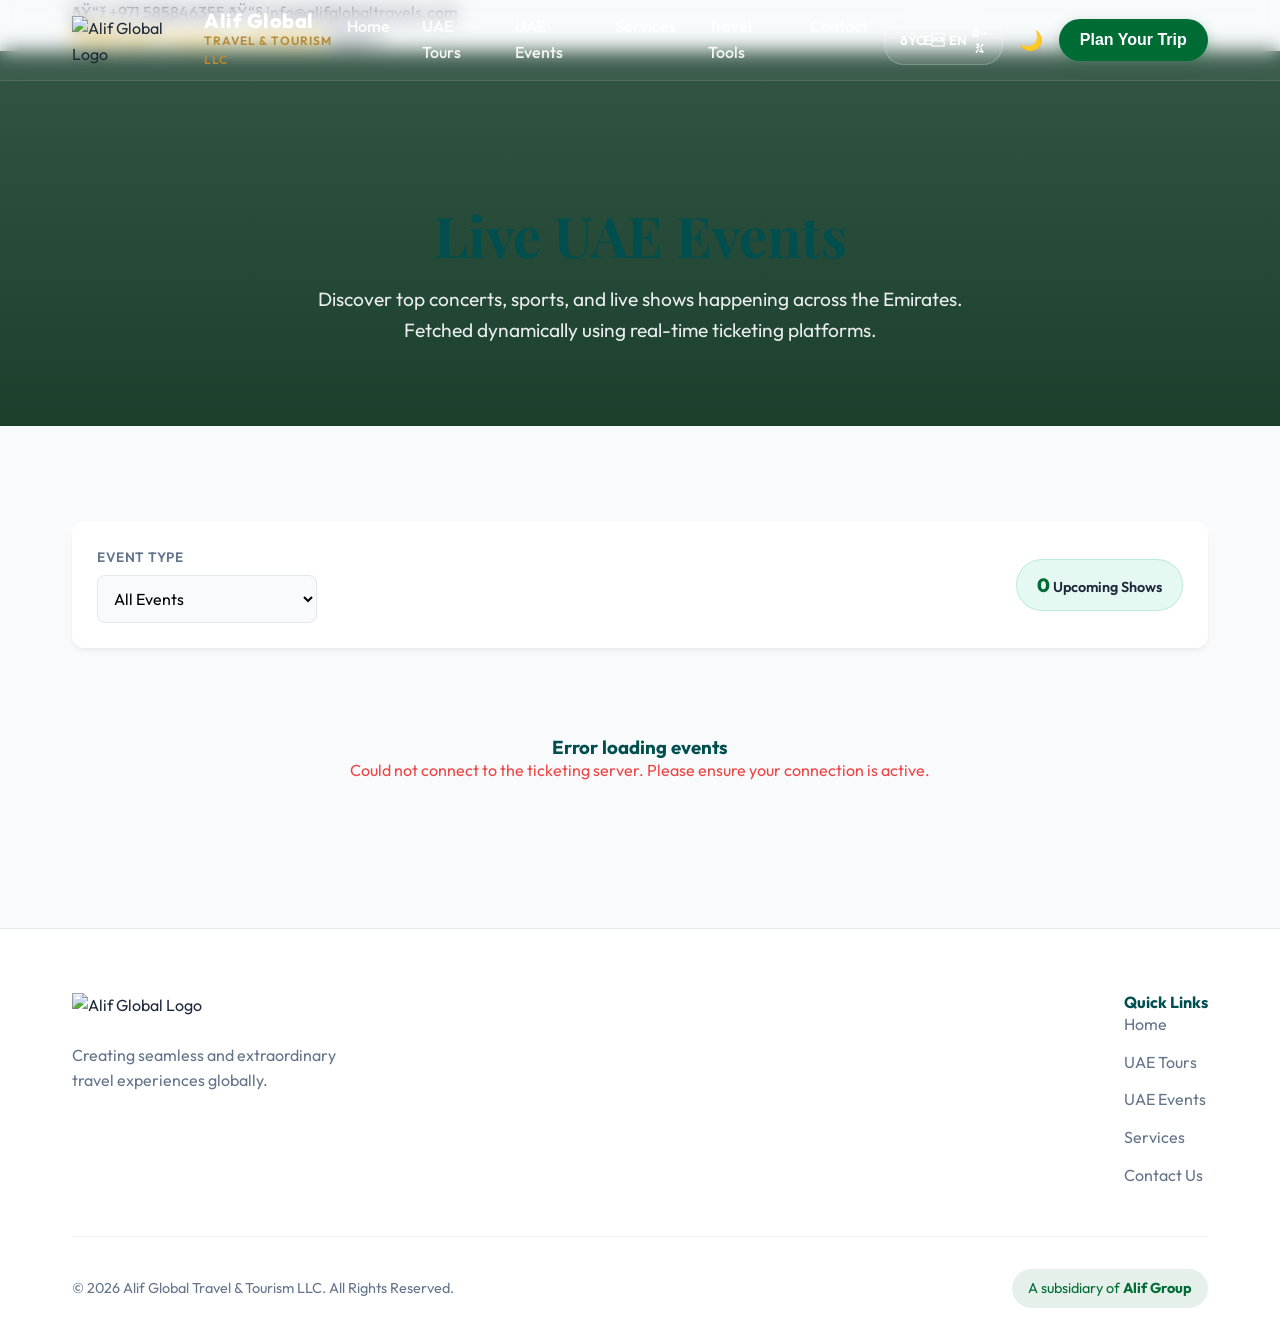
==== events.html @ d229d4c5 "Migrate tools to separate resources page and add guides" ====
﻿<!DOCTYPE html>
<html lang="en">
<head>
    <meta charset="UTF-8">
    <meta name="viewport" content="width=device-width, initial-scale=1.0">
    <meta name="description" content="Discover Live Events across the United Arab Emirates. Concerts, Sports, and Theater.">
    <title>Live UAE Events - Alif Global Travel</title>
    <link rel="icon" type="image/png" href="assets/logo.png">
    
    <link rel="preconnect" href="https://fonts.googleapis.com">
    <link rel="preconnect" href="https://fonts.gstatic.com" crossorigin>
    <link href="https://fonts.googleapis.com/css2?family=Outfit:wght@300;400;600;700;800&family=Playfair+Display:ital,wght@0,600;1,600&display=swap" rel="stylesheet">
    <link rel="stylesheet" href="style.css?v=3.0">
</head>
<body>

    <!-- Top Contact Bar -->
    <div class="top-bar" id="top-bar">
        <div class="container top-bar-container">
            <div class="top-bar-left">
                <a href="tel:+971585846355"><span class="icon">ðŸ“ž</span> +971 585846355</a>
                <a href="mailto:info@alifglobaltravels.com" class="hide-mobile"><span class="icon">ðŸ“§</span> info@alifglobaltravels.com</a>
            </div>
            <div class="top-bar-right">
                <a href="https://alifsafetyuae.com" target="_blank" class="top-bar-link hide-mobile" style="color: #eab308; font-weight: bold;"><span class="icon">ðŸ¢</span> Sister Company: Alif Safety</a>
                <a href="#contact" class="top-bar-link hide-mobile">Support</a>
            </div>
        </div>
    </div>

    <!-- Header Section -->
    <header class="header" id="header">
        <div class="container nav-container">
            <a href="index.html" class="logo">
                <img src="assets/logo.png" alt="Alif Global Logo" class="logo-img">
                <div class="logo-text">
                    <span class="company-name">Alif Global</span>
                    <span class="company-sub">Travel & Tourism LLC</span>
                </div>
            </a>
            <nav class="nav">
                <ul class="nav-list">
                    <li><a href="index.html" class="nav-link">Home</a></li>
                    <li><a href="uae-tours.html" class="nav-link">UAE Tours</a></li>
                    <li><a href="events.html" class="nav-link active">UAE Events</a></li>
                    <li><a href="index.html#services" class="nav-link">Services</a></li>
                    <li><a href="travel-resources.html" class="nav-link">Travel Tools</a></li>
                    <li><a href="index.html#contact" class="nav-link">Contact</a></li>
                </ul>
            </nav>
            <div class="nav-actions" style="display: flex; align-items: center; gap: 1rem;">
                <div class="custom-translate">
                    <button class="translate-btn" aria-label="Select Language">
                        <span class="globe-icon">ðŸŒ</span> <span class="current-lang">EN</span> <span class="caret">â–¾</span>
                    </button>
                    <ul class="translate-dropdown">
                        <li data-lang="en">English</li>
                        <li data-lang="ar">Ø§Ù„Ø¹Ø±Ø¨ÙŠØ© (Arabic)</li>
                        <li data-lang="ru">Ð ÑƒÑÑÐºÐ¸Ð¹ (Russian)</li>
                        <li data-lang="hi">à¤¹à¤¿à¤¨à¥à¤¦à¥€ (Hindi)</li>
                        <li data-lang="zh-CN">ä¸­æ–‡ (Chinese)</li>
                    </ul>
                </div>
                <button id="theme-toggle" class="theme-toggle" aria-label="Toggle Dark Mode" style="background: none; border: none; font-size: 1.2rem; cursor: pointer;">ðŸŒ™</button>
                <button id="open-modal-btn" class="btn btn-primary nav-cta" style="margin-left: 0; padding: 0.6rem 1.2rem; white-space: nowrap;">Plan Your Trip</button>
            </div>
            <!-- Hidden Google Translate Element -->
            <div id="google_translate_element" style="position: absolute; width: 1px; height: 1px; padding: 0; margin: -1px; overflow: hidden; clip: rect(0, 0, 0, 0); border: 0;"></div>
            <button class="mobile-toggle" id="mobile-toggle" aria-label="Toggle navigation">
                <span></span><span></span><span></span>
            </button>
        </div>
    </header>

    <!-- Events Hero Section -->
    <section class="page-hero" style="background: linear-gradient(rgba(2, 44, 22, 0.8), rgba(2, 44, 22, 0.9)), url('assets/hero.png') center/cover; padding: 150px 0 80px; text-align: center; color: white;">
        <div class="container">
            <h1 style="font-family: var(--font-heading); font-size: 3.5rem; margin-bottom: 1rem;">Live UAE Events</h1>
            <p style="font-size: 1.2rem; max-width: 700px; margin: 0 auto; opacity: 0.9;">Discover top concerts, sports, and live shows happening across the Emirates. Fetched dynamically using real-time ticketing platforms.</p>
        </div>
    </section>

    <!-- Events Grid Container -->
    <section class="section" style="background-color: var(--color-bg); min-height: 50vh;">
        <div class="container">
            <!-- Filter Section -->
            <div class="filters-container glass-panel" style="margin-bottom: 2.5rem; padding: 1.5rem; display: flex; flex-wrap: wrap; gap: 1rem; align-items: center; justify-content: space-between; background: var(--color-surface); border-radius: 12px; box-shadow: var(--shadow-sm);">
                <div style="display: flex; flex-wrap: wrap; gap: 1.5rem; flex: 1;">
                    <div style="display: flex; flex-direction: column; gap: 0.4rem;">
                        <label for="filter-segment" style="font-size: 0.85rem; font-weight: 600; color: var(--color-text-muted); text-transform: uppercase; letter-spacing: 0.5px;">Event Type</label>
                        <select id="filter-segment" class="form-control" style="min-width: 220px; padding: 12px; border-radius: 8px; cursor: pointer;">
                            <option value="">All Events</option>
                            <option value="Music">Music</option>
                            <option value="Sports">Sports</option>
                            <option value="Arts & Theatre">Arts & Theatre</option>
                            <option value="Family">Family</option>
                        </select>
                    </div>
                </div>
                <div style="text-align: right; background: rgba(16, 185, 129, 0.1); padding: 10px 20px; border-radius: 30px; border: 1px solid rgba(16, 185, 129, 0.2);">
                    <span id="events-count" style="font-weight: 800; color: var(--color-primary); font-size: 1.2rem;">0</span> 
                    <span style="color: var(--color-text-main); font-weight: 600; font-size: 0.9rem;">Upcoming Shows</span>
                </div>
            </div>

            <div class="deals-grid" id="events-grid" style="grid-template-columns: repeat(auto-fill, minmax(320px, 1fr)); gap: 2rem;">
                <!-- Populated dynamically -->
                <div id="loading-spinner" style="grid-column: 1/-1; text-align: center; padding: 3rem; color: var(--color-text-muted);">
                    <h3 style="font-family: var(--font-heading); color: var(--color-primary);">Fetching Live Events...</h3>
                    <p>Securing the latest data from Ticketmaster.</p>
                </div>
            </div>
        </div>
    </section>

    <!-- Footer -->
    <footer class="footer">
        <div class="container">
            <div class="footer-content">
                <div class="footer-brand">
                    <img src="assets/logo.png" alt="Alif Global Logo" class="footer-logo">
                    <p class="footer-text">Creating seamless and extraordinary travel experiences globally.</p>
                </div>
                <div class="footer-links">
                    <h4 class="footer-title">Quick Links</h4>
                    <ul>
                        <li><a href="index.html">Home</a></li>
                        <li><a href="uae-tours.html">UAE Tours</a></li>
                        <li><a href="events.html">UAE Events</a></li>
                        <li><a href="index.html#services">Services</a></li>
                        <li><a href="index.html#contact">Contact Us</a></li>
                    </ul>
                </div>
            </div>
            <div class="footer-bottom">
                <p>&copy; 2026 Alif Global Travel & Tourism LLC. All Rights Reserved.</p>
                <div class="alif-group">A subsidiary of <strong>Alif Group</strong></div>
            </div>
        </div>
    </footer>

    <!-- Google Translate Script -->
    <script type="text/javascript">
        function googleTranslateElementInit() {
            new google.translate.TranslateElement({pageLanguage: 'en', includedLanguages: 'en,ar,ru,hi,zh-CN', layout: google.translate.TranslateElement.InlineLayout.SIMPLE, autoDisplay: false}, 'google_translate_element');
        }
    </script>
    <script type="text/javascript" src="//translate.google.com/translate_a/element.js?cb=googleTranslateElementInit"></script>
    
    <script src="script.js?v=3.0"></script>
    
    <!-- Dynamic Events Fetch Logic -->
    <script>
        document.addEventListener('DOMContentLoaded', () => {
            const API_KEY = "EJoIEuyShvhYqvIJQ9JzgaKD9u0UDTMx";
            const COUNTRY_CODE = "AE";
            
            const eventsGrid = document.getElementById('events-grid');
            const eventsCount = document.getElementById('events-count');
            const filterSegment = document.getElementById('filter-segment');
            
            let allEvents = [];

            async function fetchEvents() {
                try {
                    const url = `https://app.ticketmaster.com/discovery/v2/events.json?countryCode=${COUNTRY_CODE}&apikey=${API_KEY}&size=30&sort=date,asc`;
                    const response = await fetch(url);
                    const data = await response.json();
                    
                    if (data._embedded && data._embedded.events) {
                        allEvents = data._embedded.events;
                        renderEvents(allEvents);
                    } else {
                        eventsGrid.innerHTML = '<div style="grid-column: 1/-1; text-align: center; padding: 3rem;"><h3>No upcoming events found.</h3><p>Please try checking back later.</p></div>';
                        eventsCount.textContent = "0";
                    }
                } catch (error) {
                    console.error("Error fetching Ticketmaster events:", error);
                    eventsGrid.innerHTML = '<div style="grid-column: 1/-1; text-align: center; padding: 3rem; color: #ef4444;"><h3>Error loading events</h3><p>Could not connect to the ticketing server. Please ensure your connection is active.</p></div>';
                }
            }
            
            function renderEvents(eventsArray) {
                eventsGrid.innerHTML = '';
                eventsCount.textContent = eventsArray.length;
                
                if (eventsArray.length === 0) {
                    eventsGrid.innerHTML = '<div style="grid-column: 1/-1; text-align: center; padding: 3rem; color: var(--color-text-muted);"><h3>No events match this filter.</h3></div>';
                    return;
                }

                eventsArray.forEach(ev => {
                    const card = document.createElement('div');
                    card.className = 'deal-card glass-panel';
                    card.style.display = 'flex';
                    card.style.flexDirection = 'column';
                    card.style.height = '100%';
                    
                    // Try to find a good 16:9 image
                    let imgUrl = "https://picsum.photos/seed/event/600/400";
                    if (ev.images && ev.images.length > 0) {
                        const goodImg = ev.images.find(img => img.ratio === "16_9" && img.width > 600);
                        imgUrl = goodImg ? goodImg.url : ev.images[0].url;
                    }
                    
                    // Parse Data
                    const dateObj = new Date(ev.dates.start.dateTime || ev.dates.start.localDate);
                    const formattedDate = dateObj.toLocaleDateString('en-US', { weekday: 'short', month: 'short', day: 'numeric', year:'numeric' });
                    const formattedTime = ev.dates.start.localTime ? ev.dates.start.localTime.substring(0,5) : 'TBA';
                    
                    const venue = (ev._embedded && ev._embedded.venues && ev._embedded.venues[0]) ? ev._embedded.venues[0].name : "Multiple Venues";
                    const segment = (ev.classifications && ev.classifications[0] && ev.classifications[0].segment) ? ev.classifications[0].segment.name : "Event";
                    
                    card.innerHTML = `
                        <div class="deal-badge" style="background: var(--color-primary); color: #fff;">${segment}</div>
                        <img src="${imgUrl}" alt="${ev.name}" class="deal-img" style="height: 200px; object-fit: cover;">
                        <div class="deal-info" style="flex: 1; display: flex; flex-direction: column; justify-content: space-between;">
                            <div>
                                <h3 style="font-size: 1.25rem; margin-bottom: 0.5rem; line-height: 1.3;">${ev.name}</h3>
                                <div class="deal-meta" style="flex-wrap: wrap; gap: 0.5rem; flex-direction: column; align-items: flex-start; margin-bottom: 1rem;">
                                    <span style="color: var(--color-accent); font-weight: 600;">ðŸ“… ${formattedDate} at ${formattedTime}</span>
                                    <span>ðŸ“ ${venue}</span>
                                </div>
                            </div>
                            <a href="${ev.url}" target="_blank" rel="noopener noreferrer" class="btn btn-primary btn-sm btn-full" style="text-align: center; margin-top: auto;">Buy Tickets ðŸŽŸï¸</a>
                        </div>
                    `;
                    eventsGrid.appendChild(card);
                });
            }
            
            // Filter listener
            filterSegment.addEventListener('change', (e) => {
                const term = e.target.value.toLowerCase();
                if(!term) {
                    renderEvents(allEvents);
                    return;
                }
                const filtered = allEvents.filter(ev => {
                    const seg = (ev.classifications && ev.classifications[0] && ev.classifications[0].segment) ? ev.classifications[0].segment.name.toLowerCase() : "";
                    return seg.includes(term);
                });
                renderEvents(filtered);
            });

            // Init
            fetchEvents();
        });
    </script>
</body>
</html>
---- style.css ----
:root {
    /* Brand Colors based on Alif Safety UAE */
    --color-primary: #006C35; /* Deep Green */
    --color-primary-light: #008f46;
    --color-secondary: #004E4E; /* Dark Teal */
    --color-secondary-dark: #003636;
    --color-accent: #B68A35; /* Gold / Bronze */
    --color-accent-light: #d8a84b;
    
    /* Neutral Colors */
    --color-bg: #f8fafc;
    --color-surface: #ffffff;
    --color-text-main: #1e293b;
    --color-text-muted: #64748b;
    --color-text-light: #f1f5f9;
    
    /* Typography */
    --font-main: 'Outfit', sans-serif;
    --font-heading: 'Playfair Display', serif;
    
    /* Effects */
    --shadow-sm: 0 4px 6px -1px rgba(0, 0, 0, 0.05), 0 2px 4px -1px rgba(0, 0, 0, 0.03);
    --shadow-md: 0 10px 15px -3px rgba(0, 0, 0, 0.05), 0 4px 6px -2px rgba(0, 0, 0, 0.025);
    --shadow-lg: 0 20px 25px -5px rgba(0, 0, 0, 0.1), 0 10px 10px -5px rgba(0, 0, 0, 0.04);
    --shadow-gold: 0 10px 25px -5px rgba(182, 138, 53, 0.3);
    
    /* Transitions */
    --transition-fast: 0.2s cubic-bezier(0.4, 0, 0.2, 1);
    --transition-normal: 0.3s cubic-bezier(0.4, 0, 0.2, 1);
}

/* Reset */
* {
    margin: 0;
    padding: 0;
    box-sizing: border-box;
}

html {
    scroll-behavior: smooth;
    font-size: 16px;
}

body {
    font-family: var(--font-main);
    color: var(--color-text-main);
    background-color: var(--color-bg);
    line-height: 1.6;
    overflow-x: hidden;
}

ul {
    list-style: none;
}

a {
    text-decoration: none;
    color: inherit;
    transition: all var(--transition-fast);
}

/* Typography Base */
h1, h2, h3, h4 {
    font-family: var(--font-main);
    font-weight: 700;
    line-height: 1.2;
    color: var(--color-secondary);
}

/* Layout */
.container {
    width: 100%;
    max-width: 1200px;
    margin: 0 auto;
    padding: 0 2rem;
}

.section {
    padding: 6rem 0;
}

/* Components: Buttons */
.btn {
    display: inline-flex;
    align-items: center;
    justify-content: center;
    padding: 0.75rem 1.75rem;
    border-radius: 50px;
    font-weight: 600;
    font-size: 1rem;
    cursor: pointer;
    transition: all var(--transition-normal);
    border: 2px solid transparent;
}

.btn-large {
    padding: 1rem 2.5rem;
    font-size: 1.1rem;
}

.btn-full {
    width: 100%;
}

.btn-primary {
    background-color: var(--color-primary);
    color: var(--color-surface);
    box-shadow: 0 4px 14px 0 rgba(0, 108, 53, 0.25);
}

.btn-primary:hover {
    background-color: var(--color-primary-light);
    transform: translateY(-2px);
    box-shadow: 0 6px 20px 0 rgba(0, 108, 53, 0.35);
}

.btn-outline {
    background-color: transparent;
    color: var(--color-surface);
    border-color: rgba(255, 255, 255, 0.7);
    backdrop-filter: blur(5px);
}

.btn-outline:hover {
    background-color: var(--color-surface);
    color: var(--color-primary);
    border-color: var(--color-surface);
}

/* Header */
.header {
    position: fixed;
    top: 0;
    left: 0;
    width: 100%;
    z-index: 1000;
    transition: all var(--transition-normal);
    background-color: rgba(255, 255, 255, 0.05);
    backdrop-filter: blur(10px);
    border-bottom: 1px solid rgba(255, 255, 255, 0.1);
}

.header.scrolled {
    background-color: rgba(255, 255, 255, 0.95);
    backdrop-filter: blur(15px);
    box-shadow: var(--shadow-sm);
    padding: 0.5rem 0;
}

.nav-container {
    display: flex;
    justify-content: space-between;
    align-items: center;
    height: 80px;
}

.logo {
    display: flex;
    align-items: center;
    gap: 0.75rem;
}

.logo-img {
    height: 48px;
    width: auto;
    filter: drop-shadow(0 2px 4px rgba(0,0,0,0.1));
}

.logo-text {
    display: flex;
    flex-direction: column;
}

.company-name {
    font-size: 1.25rem;
    font-weight: 800;
    color: var(--color-surface);
    letter-spacing: 0.5px;
    line-height: 1;
}

.header.scrolled .company-name {
    color: var(--color-secondary);
}

.company-sub {
    font-size: 0.75rem;
    font-weight: 600;
    color: var(--color-accent);
    letter-spacing: 1px;
    text-transform: uppercase;
}

.nav-list {
    display: flex;
    gap: 2rem;
}

.nav-link {
    font-weight: 500;
    color: rgba(255, 255, 255, 0.9);
    position: relative;
    padding: 0.5rem 0;
}

.header.scrolled .nav-link {
    color: var(--color-text-main);
}

.nav-link::after {
    content: '';
    position: absolute;
    bottom: 0;
    left: 0;
    width: 0;
    height: 2px;
    background-color: var(--color-accent);
    transition: width var(--transition-normal);
}

.nav-link:hover::after {
    width: 100%;
}

.nav-cta {
    margin-left: 1rem;
}

.mobile-toggle {
    display: none;
    background: transparent;
    border: none;
    cursor: pointer;
    flex-direction: column;
    gap: 5px;
}

.mobile-toggle span {
    display: block;
    width: 25px;
    height: 3px;
    background-color: var(--color-surface);
    transition: var(--transition-fast);
}

.header.scrolled .mobile-toggle span {
    background-color: var(--color-secondary);
}

/* Hero Section */
.hero {
    position: relative;
    height: 100vh;
    min-height: 700px;
    display: flex;
    align-items: center;
    padding-top: 80px;
    overflow: hidden;
}

.hero-bg {
    position: absolute;
    top: 0;
    left: 0;
    width: 100%;
    height: 100%;
    z-index: -1;
}

.hero-bg img {
    width: 100%;
    height: 100%;
    object-fit: cover;
    object-position: center;
    transform: scale(1.05); /* Slight zoom for image */
    animation: slowZoom 20s infinite alternate linear;
}

@keyframes slowZoom {
    0% { transform: scale(1); }
    100% { transform: scale(1.1); }
}

.hero-overlay {
    position: absolute;
    top: 0;
    left: 0;
    width: 100%;
    height: 100%;
    background: linear-gradient(to right, rgba(0, 54, 54, 0.8) 0%, rgba(0, 108, 53, 0.6) 50%, rgba(0, 0, 0, 0.2) 100%);
}

.hero-content {
    position: relative;
    z-index: 10;
}

.hero-text-box {
    max-width: 650px;
    animation: fadeInUp 1s ease-out;
}

@keyframes fadeInUp {
    from {
        opacity: 0;
        transform: translateY(30px);
    }
    to {
        opacity: 1;
        transform: translateY(0);
    }
}

.hero-title {
    font-family: var(--font-heading);
    font-size: clamp(3rem, 5vw, 4.5rem);
    color: var(--color-surface);
    margin-bottom: 1.5rem;
    line-height: 1.1;
    text-shadow: 0 4px 20px rgba(0,0,0,0.3);
}

.hero-title .highlight {
    color: var(--color-accent);
}

.hero-subtitle {
    font-size: 1.25rem;
    color: rgba(255, 255, 255, 0.9);
    margin-bottom: 2.5rem;
    font-weight: 300;
    text-shadow: 0 2px 10px rgba(0,0,0,0.3);
}

.hero-buttons {
    display: flex;
    gap: 1.5rem;
    flex-wrap: wrap;
}

/* Services */
.services {
    background-color: var(--color-bg);
}

.section-header {
    text-align: center;
    margin-bottom: 4rem;
}

.section-title {
    font-size: 2.5rem;
    margin-bottom: 1rem;
}

.divider {
    height: 4px;
    width: 60px;
    background-color: var(--color-accent);
    margin: 0 auto 1.5rem;
    border-radius: 2px;
}

.section-desc {
    color: var(--color-text-muted);
    max-width: 600px;
    margin: 0 auto;
    font-size: 1.1rem;
}

.services-grid {
    display: grid;
    grid-template-columns: repeat(auto-fit, minmax(300px, 1fr));
    gap: 2rem;
}

.service-card {
    background: var(--color-surface);
    border-radius: 20px;
    padding: 2.5rem 2rem;
    box-shadow: var(--shadow-sm);
    transition: all var(--transition-normal);
    position: relative;
    overflow: hidden;
    border: 1px solid rgba(0,0,0,0.03);
}

.service-card::before {
    content: '';
    position: absolute;
    top: 0;
    left: 0;
    width: 100%;
    height: 4px;
    background: linear-gradient(90deg, var(--color-primary), var(--color-secondary));
    transform: scaleX(0);
    transform-origin: left;
    transition: transform var(--transition-normal);
}

.service-card:hover {
    transform: translateY(-10px);
    box-shadow: var(--shadow-lg);
}

.service-card:hover::before {
    transform: scaleX(1);
}

.service-icon {
    font-size: 3rem;
    margin-bottom: 1.5rem;
    display: inline-block;
    padding: 1rem;
    background-color: rgba(0, 108, 53, 0.05);
    border-radius: 16px;
    color: var(--color-primary);
}

.service-title {
    font-size: 1.5rem;
    margin-bottom: 1rem;
    color: var(--color-secondary);
}

.service-text {
    color: var(--color-text-muted);
}

/* Contact Section */
.contact {
    background-color: var(--color-secondary);
    background-image: radial-gradient(circle at top right, var(--color-primary) 0%, var(--color-secondary) 50%, var(--color-secondary-dark) 100%);
    position: relative;
    z-index: 1;
}

.contact::before {
    content: '';
    position: absolute;
    top: 0;
    left: 0;
    width: 100%;
    height: 100%;
    background-image: url('data:image/svg+xml,%3Csvg width="60" height="60" viewBox="0 0 60 60" xmlns="http://www.w3.org/2000/svg"%3E%3Cg fill="none" fill-rule="evenodd"%3E%3Cg fill="%23b68a35" fill-opacity="0.05"%3E%3Cpath d="M36 34v-4h-2v4h-4v2h4v4h2v-4h4v-2h-4zm0-30V0h-2v4h-4v2h4v4h2V6h4V4h-4zM6 34v-4H4v4H0v2h4v4h2v-4h4v-2H6zM6 4V0H4v4H0v2h4v4h2V6h4V4H6z"/%3E%3C/g%3E%3C/g%3E%3C/svg%3E');
    z-index: -1;
}

.glass-panel {
    background: rgba(255, 255, 255, 0.05);
    backdrop-filter: blur(20px);
    -webkit-backdrop-filter: blur(20px);
    border: 1px solid rgba(255, 255, 255, 0.1);
    border-radius: 24px;
    overflow: hidden;
    display: flex;
    flex-wrap: wrap;
    box-shadow: 0 25px 50px -12px rgba(0, 0, 0, 0.5);
}

.contact-info {
    flex: 1;
    min-width: 300px;
    padding: 4rem;
    color: var(--color-text-light);
}

.contact-title {
    color: var(--color-surface);
    font-family: var(--font-heading);
    font-size: 2.5rem;
    margin-bottom: 1rem;
}

.contact-desc {
    color: rgba(255, 255, 255, 0.7);
    margin-bottom: 3rem;
}

.contact-details {
    display: flex;
    flex-direction: column;
    gap: 2rem;
}

.contact-item {
    display: flex;
    align-items: flex-start;
    gap: 1rem;
}

.contact-item .icon {
    font-size: 1.5rem;
    background: rgba(182, 138, 53, 0.2);
    width: 50px;
    height: 50px;
    display: flex;
    align-items: center;
    justify-content: center;
    border-radius: 12px;
    border: 1px solid rgba(182, 138, 53, 0.3);
}

.contact-item .label {
    display: block;
    font-size: 0.85rem;
    color: var(--color-accent);
    text-transform: uppercase;
    letter-spacing: 1px;
    margin-bottom: 0.25rem;
    font-weight: 600;
}

.contact-item .value {
    color: var(--color-surface);
    font-size: 1.1rem;
    font-weight: 500;
}

.contact-item a.value:hover {
    color: var(--color-accent-light);
}

.contact-form {
    flex: 1;
    min-width: 300px;
    background: var(--color-surface);
    padding: 4rem;
}

.form-title {
    margin-bottom: 2rem;
    font-size: 1.8rem;
}

.form-group {
    margin-bottom: 1.5rem;
}

.form-control {
    width: 100%;
    padding: 1rem 1.25rem;
    border: 1px solid #e2e8f0;
    border-radius: 12px;
    font-family: var(--font-main);
    font-size: 1rem;
    background-color: #f8fafc;
    transition: all var(--transition-fast);
}

.form-control:focus {
    outline: none;
    border-color: var(--color-primary);
    box-shadow: 0 0 0 4px rgba(0, 108, 53, 0.1);
    background-color: var(--color-surface);
}

/* Footer */
.footer {
    background-color: var(--color-surface);
    padding: 4rem 0 2rem;
    border-top: 1px solid #e2e8f0;
}

.footer-content {
    display: flex;
    justify-content: space-between;
    flex-wrap: wrap;
    gap: 3rem;
    margin-bottom: 3rem;
}

.footer-brand {
    max-width: 300px;
}

.footer-logo {
    height: 50px;
    margin-bottom: 1.5rem;
}

.footer-text {
    color: var(--color-text-muted);
}

.footer-links ul {
    display: flex;
    flex-direction: column;
    gap: 0.75rem;
}

.footer-links a {
    color: var(--color-text-muted);
}

.footer-links a:hover {
    color: var(--color-primary);
}

.footer-bottom {
    display: flex;
    justify-content: space-between;
    align-items: center;
    flex-wrap: wrap;
    gap: 1rem;
    padding-top: 2rem;
    border-top: 1px solid #f1f5f9;
    color: var(--color-text-muted);
    font-size: 0.9rem;
}

.alif-group {
    background: rgba(0, 108, 53, 0.1);
    padding: 0.5rem 1rem;
    border-radius: 20px;
    color: var(--color-primary);
}

/* Dark Mode Theme */
[data-theme="dark"] {
    --color-bg: #0f172a;
    --color-surface: #1e293b;
    --color-text-main: #f8fafc;
    --color-text-muted: #94a3b8;
    --shadow-sm: 0 4px 6px -1px rgba(0,0,0,0.3);
    --shadow-md: 0 10px 15px -3px rgba(0,0,0,0.3);
    --shadow-lg: 0 20px 25px -5px rgba(0,0,0,0.3);
}

[data-theme="dark"] .form-control {
    background-color: #0f172a;
    border-color: #334155;
    color: var(--color-text-main);
}
[data-theme="dark"] .form-control:focus {
    background-color: #1e293b;
}

/* Nav Actions (Translate & Toggle) */
.nav-actions {
    display: flex;
    align-items: center;
    gap: 1rem;
    margin-left: 1rem;
}

.theme-toggle {
    background: none;
    border: none;
    font-size: 1.5rem;
    cursor: pointer;
    color: var(--color-text-main);
    transition: transform var(--transition-fast);
}

.theme-toggle:hover {
    transform: scale(1.1);
}

.goog-te-gadget-simple {
    background-color: var(--color-surface) !important;
    border: 1px solid rgba(0,0,0,0.1) !important;
    padding: 4px 8px !important;
    border-radius: 8px !important;
    font-family: var(--font-main) !important;
}

/* Tools Section */
.tools-grid {
    display: grid;
    grid-template-columns: repeat(auto-fit, minmax(300px, 1fr));
    gap: 2rem;
}

.tool-card {
    border: 1px solid rgba(0,0,0,0.05);
}

[data-theme="dark"] .tool-card {
    border: 1px solid rgba(255,255,255,0.05);
}

.tool-result {
    transition: all var(--transition-fast);
}

/* FAQ Section */
.faq-item {
    border-bottom: 1px solid #e2e8f0;
    margin-bottom: 1rem;
}

[data-theme="dark"] .faq-item {
    border-color: #334155;
}

.faq-question {
    width: 100%;
    text-align: left;
    background: none;
    border: none;
    padding: 1.5rem 0;
    font-size: 1.2rem;
    font-weight: 600;
    color: var(--color-text-main);
    cursor: pointer;
    font-family: var(--font-main);
    display: flex;
    justify-content: space-between;
    align-items: center;
}

.faq-answer {
    max-height: 0;
    overflow: hidden;
    transition: max-height 0.4s ease-out;
    color: var(--color-text-muted);
}

.faq-answer p {
    padding-bottom: 1.5rem;
}

.faq-item.active .faq-answer {
    max-height: 300px; /* Arbitrary large max-height for toggle */
}

.faq-item .icon {
    font-size: 1.5rem;
    transition: transform var(--transition-fast);
    font-weight: 300;
}

.faq-item.active .icon {
    transform: rotate(45deg);
}

/* Modal (Wizard) */
.modal-overlay {
    position: fixed;
    top: 0;
    left: 0;
    width: 100%;
    height: 100%;
    background: rgba(0,0,0,0.5);
    backdrop-filter: blur(5px);
    z-index: 2000;
    display: flex;
    justify-content: center;
    align-items: center;
    opacity: 0;
    visibility: hidden;
    transition: opacity var(--transition-fast);
}

.modal-overlay.active {
    opacity: 1;
    visibility: visible;
}

.modal-content {
    background: var(--color-surface);
    width: 90%;
    max-width: 500px;
    padding: 2.5rem;
    border-radius: 20px;
    position: relative;
    transform: translateY(20px);
    transition: transform var(--transition-fast);
    box-shadow: var(--shadow-lg);
}

.modal-overlay.active .modal-content {
    transform: translateY(0);
}

.close-modal {
    position: absolute;
    top: 1rem;
    right: 1.5rem;
    font-size: 2rem;
    cursor: pointer;
    color: var(--color-text-muted);
    transition: color var(--transition-fast);
}

.close-modal:hover {
    color: var(--color-primary);
}

.step-indicator {
    display: flex;
    align-items: center;
    justify-content: center;
    margin: 1.5rem 0 2.5rem;
}

.step {
    width: 35px;
    height: 35px;
    border-radius: 50%;
    background: #e2e8f0;
    color: var(--color-text-muted);
    display: flex;
    align-items: center;
    justify-content: center;
    font-weight: bold;
    transition: background var(--transition-fast), color var(--transition-fast);
}

.step.active {
    background: var(--color-primary);
    color: white;
}

.step-line {
    height: 3px;
    width: 40px;
    background: #e2e8f0;
    transition: background var(--transition-fast);
}

[data-theme="dark"] .step-line, 
[data-theme="dark"] .step { 
    background: #334155; 
}

[data-theme="dark"] .step.active,
[data-theme="dark"] .step-line.active { 
    background: var(--color-primary); 
}

/* Responsive */
@media (max-width: 900px) {
    .glass-panel {
        flex-direction: column;
    }
    .contact-info, .contact-form {
        padding: 3rem 2rem;
    }
}

@media (max-width: 768px) {
    .nav {
        position: fixed;
        top: 80px;
        left: -100%;
        width: 100%;
        height: calc(100vh - 80px);
        background-color: var(--color-surface);
        padding: 2rem;
        transition: left var(--transition-normal);
    }
    .nav.active {
        left: 0;
    }
    .nav-list {
        flex-direction: column;
        align-items: center;
        gap: 2rem;
    }
    .nav-actions {
        flex-direction: column;
        margin-top: 2rem;
        margin-left: 0;
    }
    .nav-link, .header.scrolled .nav-link {
        color: var(--color-text-main);
        font-size: 1.25rem;
    }
    .mobile-toggle {
        display: flex;
    }
    .nav-cta {
        display: none;
    }
    .hero-title {
        font-size: 2.5rem;
    }
    .company-name {
        font-size: 1rem;
    }
    .logo-img {
        height: 36px;
    }
}

/* --- New Features --- */

/* Custom Translate Dropdown */
.custom-translate {
    position: relative;
    display: inline-block;
}
.translate-btn {
    background: rgba(255, 255, 255, 0.1);
    border: 1px solid rgba(255, 255, 255, 0.2);
    color: var(--color-surface);
    padding: 8px 15px;
    border-radius: 20px;
    cursor: pointer;
    font-family: var(--font-main);
    font-weight: 600;
    display: flex;
    align-items: center;
    gap: 5px;
    transition: all var(--transition-fast);
}
.header.scrolled .translate-btn, [data-theme="dark"] .translate-btn {
    color: var(--color-text-main);
    border-color: rgba(0, 0, 0, 0.1);
}
[data-theme="dark"] .header.scrolled .translate-btn {
    border-color: rgba(255, 255, 255, 0.1);
}
.translate-btn:hover {
    background: rgba(0, 108, 53, 0.1);
}
.translate-dropdown {
    position: absolute;
    top: 120%;
    right: 0;
    background: var(--color-surface);
    border-radius: 12px;
    box-shadow: var(--shadow-md);
    list-style: none;
    min-width: 150px;
    opacity: 0;
    visibility: hidden;
    transform: translateY(-10px);
    transition: all var(--transition-fast);
    padding: 10px 0;
    z-index: 100;
}
.custom-translate.active .translate-dropdown {
    opacity: 1;
    visibility: visible;
    transform: translateY(0);
}
.translate-dropdown li {
    padding: 10px 20px;
    cursor: pointer;
    color: var(--color-text-main);
    transition: background var(--transition-fast);
}
.translate-dropdown li:hover {
    background: rgba(0, 108, 53, 0.1);
    color: var(--color-primary);
}

/* Partners Marquee */
.partners-section {
    padding: 2rem 0;
    background: var(--color-surface);
    border-bottom: 1px solid rgba(0,0,0,0.05);
    overflow: hidden;
}
[data-theme="dark"] .partners-section {
    border-bottom: 1px solid rgba(255,255,255,0.05);
}
.partners-marquee {
    display: flex;
    white-space: nowrap;
    overflow: hidden;
}
.marquee-content {
    display: flex;
    animation: scroll 20s linear infinite;
    gap: 3rem;
    padding-left: 3rem;
}
.marquee-content span {
    font-size: 1.5rem;
    font-weight: 700;
    color: var(--color-text-muted);
    font-family: var(--font-heading);
    opacity: 0.7;
    transition: all var(--transition-fast);
}
.marquee-content span:hover {
    opacity: 1;
    color: var(--color-primary);
    transform: scale(1.05);
}
@keyframes scroll {
    0% { transform: translateX(0); }
    100% { transform: translateX(-50%); }
}

/* Testimonials */
.testimonials-grid {
    display: grid;
    grid-template-columns: repeat(auto-fit, minmax(300px, 1fr));
    gap: 2rem;
}
.testimonial-card {
    padding: 2.5rem;
    display: flex;
    flex-direction: column;
    gap: 1.5rem;
    background: var(--color-surface);
    border: 1px solid rgba(0,0,0,0.05);
}
[data-theme="dark"] .testimonial-card {
    border: 1px solid rgba(255,255,255,0.05);
}
.stars {
    font-size: 1.2rem;
    letter-spacing: 2px;
}
.review-text {
    font-style: italic;
    color: var(--color-text-main);
    line-height: 1.6;
    flex-grow: 1;
}
.reviewer {
    display: flex;
    align-items: center;
    gap: 1rem;
    border-top: 1px solid rgba(0,0,0,0.05);
    padding-top: 1.2rem;
}
[data-theme="dark"] .reviewer {
    border-top-color: rgba(255,255,255,0.05);
}
.reviewer-avatar {
    width: 45px;
    height: 45px;
    background: var(--color-primary);
    color: white;
    border-radius: 50%;
    display: flex;
    justify-content: center;
    align-items: center;
    font-weight: bold;
    font-size: 1.2rem;
}
.reviewer-info h4 {
    margin: 0;
    font-size: 1rem;
    color: var(--color-secondary);
}
.reviewer-info span {
    font-size: 0.8rem;
    color: var(--color-text-muted);
}

/* WhatsApp Floating Button */
.whatsapp-float {
    position: fixed;
    bottom: 30px;
    right: 30px;
    background-color: #25d366;
    color: white;
    border-radius: 50%;
    width: 60px;
    height: 60px;
    display: flex;
    justify-content: center;
    align-items: center;
    box-shadow: 0px 4px 15px rgba(0, 0, 0, 0.2);
    z-index: 1000;
    transition: transform 0.3s ease, box-shadow 0.3s ease;
}
.whatsapp-float:hover {
    transform: scale(1.1);
    box-shadow: 0px 6px 20px rgba(0, 0, 0, 0.3);
    color: white;
}

/* Hide Default Google Translate Banner entirely */
body {
    top: 0 !important;
}
.skiptranslate iframe, .skiptranslate {
    display: none !important;
}
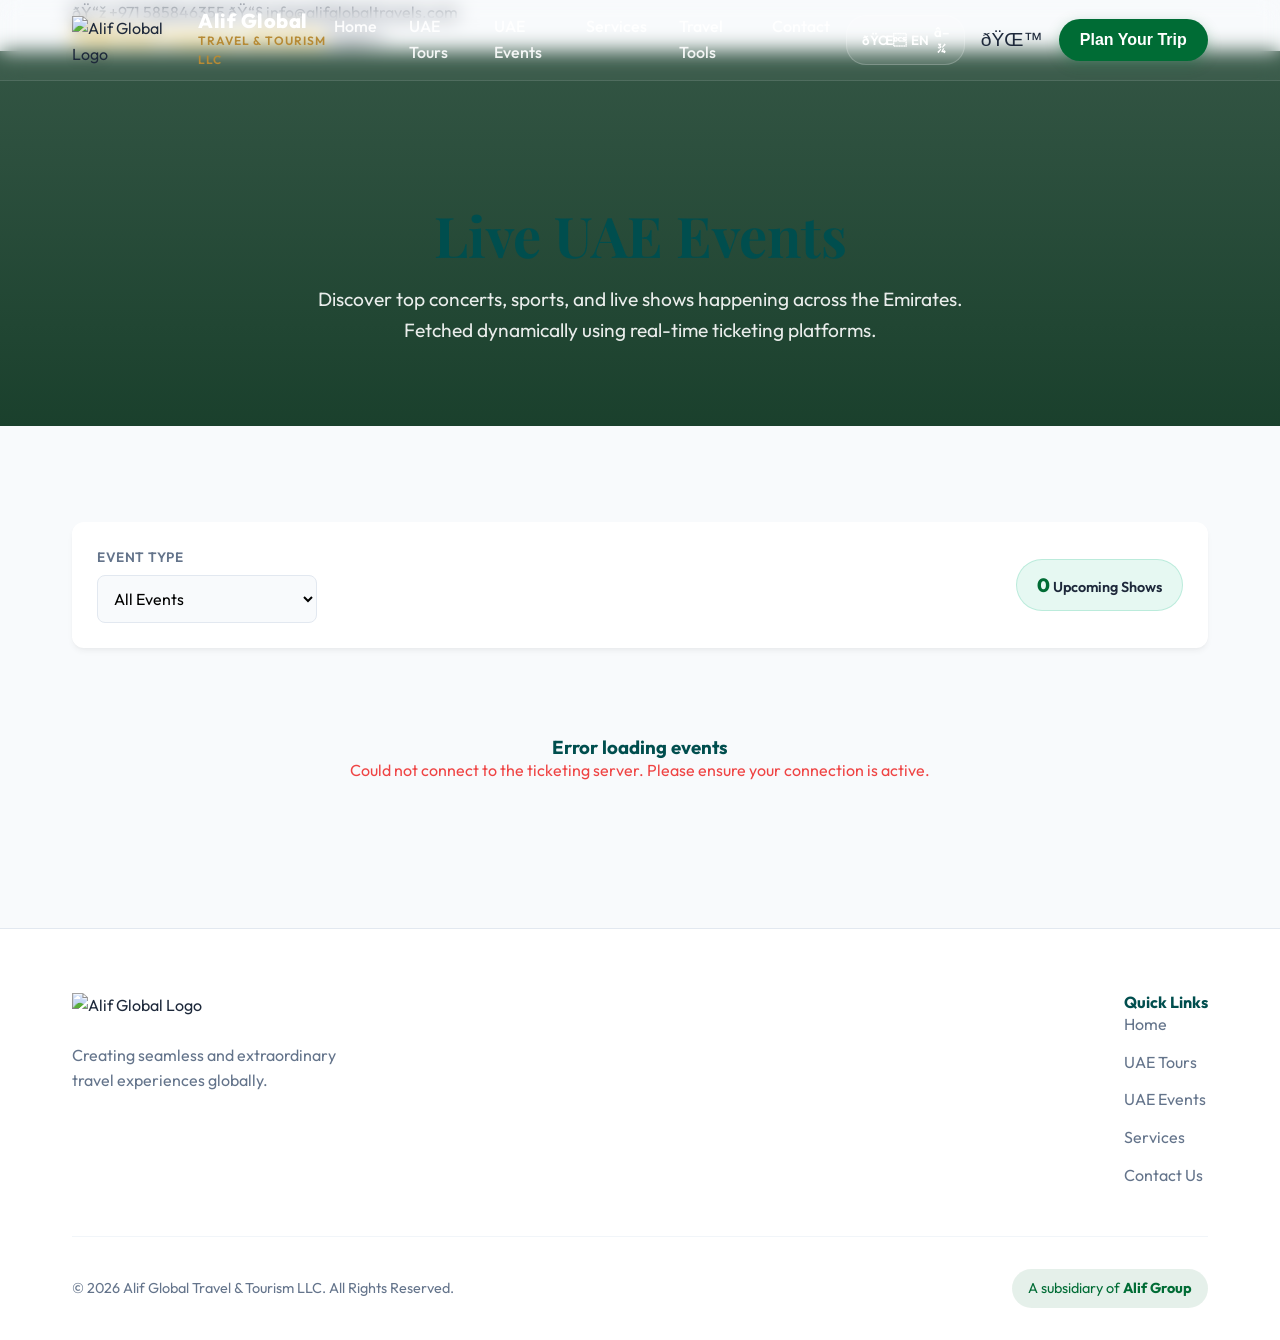
==== commit f0f2bb78: "Fix Google Translate loading and implementation" ====
--- a/events.html
+++ b/events.html
@@ -145,7 +145,7 @@
             new google.translate.TranslateElement({pageLanguage: 'en', includedLanguages: 'en,ar,ru,hi,zh-CN', layout: google.translate.TranslateElement.InlineLayout.SIMPLE, autoDisplay: false}, 'google_translate_element');
         }
     </script>
-    <script type="text/javascript" src="//translate.google.com/translate_a/element.js?cb=googleTranslateElementInit"></script>
+    <script type="text/javascript" src="https://translate.google.com/translate_a/element.js?cb=googleTranslateElementInit"></script>
     
     <script src="script.js?v=3.0"></script>
     
@@ -250,3 +250,5 @@
 </body>
 </html>
 
+
+
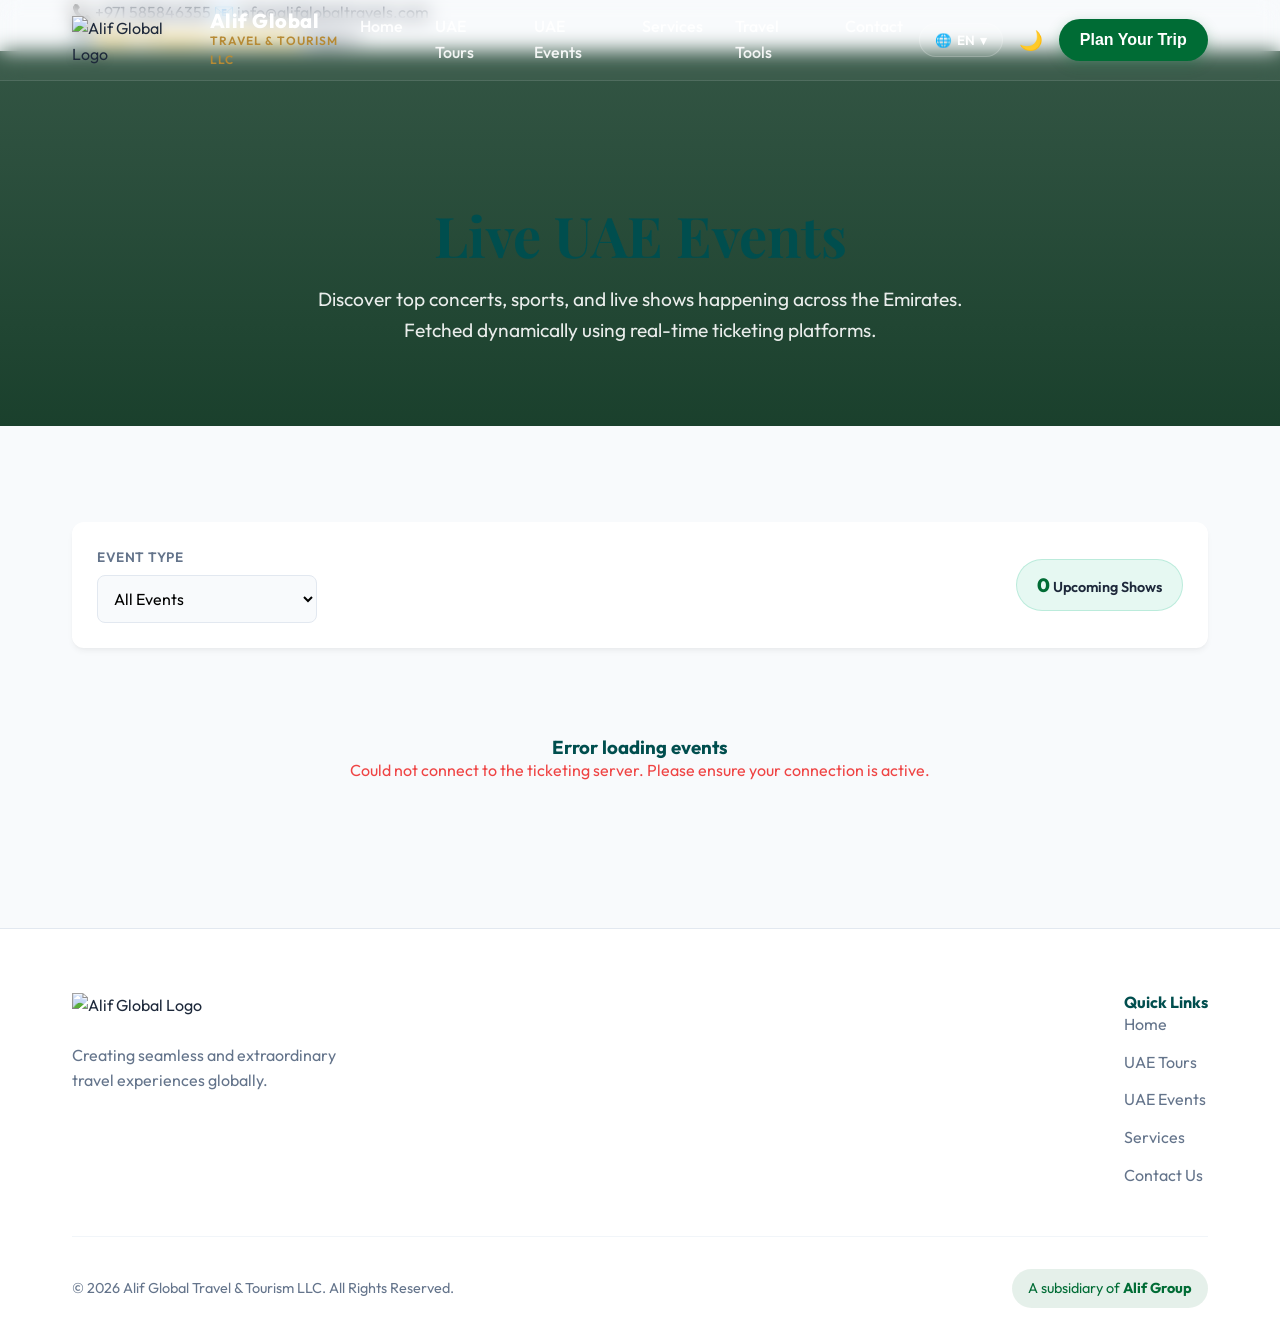
==== commit dd59ed25: "Fix file encoding causing gibberish text and rebuild components securely" ====
--- a/events.html
+++ b/events.html
@@ -1,4 +1,4 @@
-﻿<!DOCTYPE html>
+<!DOCTYPE html>
 <html lang="en">
 <head>
     <meta charset="UTF-8">
@@ -18,11 +18,11 @@
     <div class="top-bar" id="top-bar">
         <div class="container top-bar-container">
             <div class="top-bar-left">
-                <a href="tel:+971585846355"><span class="icon">ðŸ“ž</span> +971 585846355</a>
-                <a href="mailto:info@alifglobaltravels.com" class="hide-mobile"><span class="icon">ðŸ“§</span> info@alifglobaltravels.com</a>
+                <a href="tel:+971585846355"><span class="icon">📞</span> +971 585846355</a>
+                <a href="mailto:info@alifglobaltravels.com" class="hide-mobile"><span class="icon">📧</span> info@alifglobaltravels.com</a>
             </div>
             <div class="top-bar-right">
-                <a href="https://alifsafetyuae.com" target="_blank" class="top-bar-link hide-mobile" style="color: #eab308; font-weight: bold;"><span class="icon">ðŸ¢</span> Sister Company: Alif Safety</a>
+                <a href="https://alifsafetyuae.com" target="_blank" class="top-bar-link hide-mobile" style="color: #eab308; font-weight: bold;"><span class="icon">🏢</span> Sister Company: Alif Safety</a>
                 <a href="#contact" class="top-bar-link hide-mobile">Support</a>
             </div>
         </div>
@@ -51,17 +51,17 @@
             <div class="nav-actions" style="display: flex; align-items: center; gap: 1rem;">
                 <div class="custom-translate">
                     <button class="translate-btn" aria-label="Select Language">
-                        <span class="globe-icon">ðŸŒ</span> <span class="current-lang">EN</span> <span class="caret">â–¾</span>
+                        <span class="globe-icon">🌐</span> <span class="current-lang">EN</span> <span class="caret">▾</span>
                     </button>
                     <ul class="translate-dropdown">
                         <li data-lang="en">English</li>
-                        <li data-lang="ar">Ø§Ù„Ø¹Ø±Ø¨ÙŠØ© (Arabic)</li>
-                        <li data-lang="ru">Ð ÑƒÑÑÐºÐ¸Ð¹ (Russian)</li>
-                        <li data-lang="hi">à¤¹à¤¿à¤¨à¥à¤¦à¥€ (Hindi)</li>
-                        <li data-lang="zh-CN">ä¸­æ–‡ (Chinese)</li>
+                        <li data-lang="ar">العربية (Arabic)</li>
+                        <li data-lang="ru">Русский (Russian)</li>
+                        <li data-lang="hi">हिन्दी (Hindi)</li>
+                        <li data-lang="zh-CN">中文 (Chinese)</li>
                     </ul>
                 </div>
-                <button id="theme-toggle" class="theme-toggle" aria-label="Toggle Dark Mode" style="background: none; border: none; font-size: 1.2rem; cursor: pointer;">ðŸŒ™</button>
+                <button id="theme-toggle" class="theme-toggle" aria-label="Toggle Dark Mode" style="background: none; border: none; font-size: 1.2rem; cursor: pointer;">🌙</button>
                 <button id="open-modal-btn" class="btn btn-primary nav-cta" style="margin-left: 0; padding: 0.6rem 1.2rem; white-space: nowrap;">Plan Your Trip</button>
             </div>
             <!-- Hidden Google Translate Element -->
@@ -147,7 +147,7 @@
     </script>
     <script type="text/javascript" src="https://translate.google.com/translate_a/element.js?cb=googleTranslateElementInit"></script>
     
-    <script src="script.js?v=3.0"></script>
+    <script src="script.js?v=3.2"></script>
     
     <!-- Dynamic Events Fetch Logic -->
     <script>
@@ -218,11 +218,11 @@
                             <div>
                                 <h3 style="font-size: 1.25rem; margin-bottom: 0.5rem; line-height: 1.3;">${ev.name}</h3>
                                 <div class="deal-meta" style="flex-wrap: wrap; gap: 0.5rem; flex-direction: column; align-items: flex-start; margin-bottom: 1rem;">
-                                    <span style="color: var(--color-accent); font-weight: 600;">ðŸ“… ${formattedDate} at ${formattedTime}</span>
-                                    <span>ðŸ“ ${venue}</span>
+                                    <span style="color: var(--color-accent); font-weight: 600;">📅 ${formattedDate} at ${formattedTime}</span>
+                                    <span>📍 ${venue}</span>
                                 </div>
                             </div>
-                            <a href="${ev.url}" target="_blank" rel="noopener noreferrer" class="btn btn-primary btn-sm btn-full" style="text-align: center; margin-top: auto;">Buy Tickets ðŸŽŸï¸</a>
+                            <a href="${ev.url}" target="_blank" rel="noopener noreferrer" class="btn btn-primary btn-sm btn-full" style="text-align: center; margin-top: auto;">Buy Tickets 🎟️</a>
                         </div>
                     `;
                     eventsGrid.appendChild(card);
@@ -249,6 +249,3 @@
     </script>
 </body>
 </html>
-
-
-
